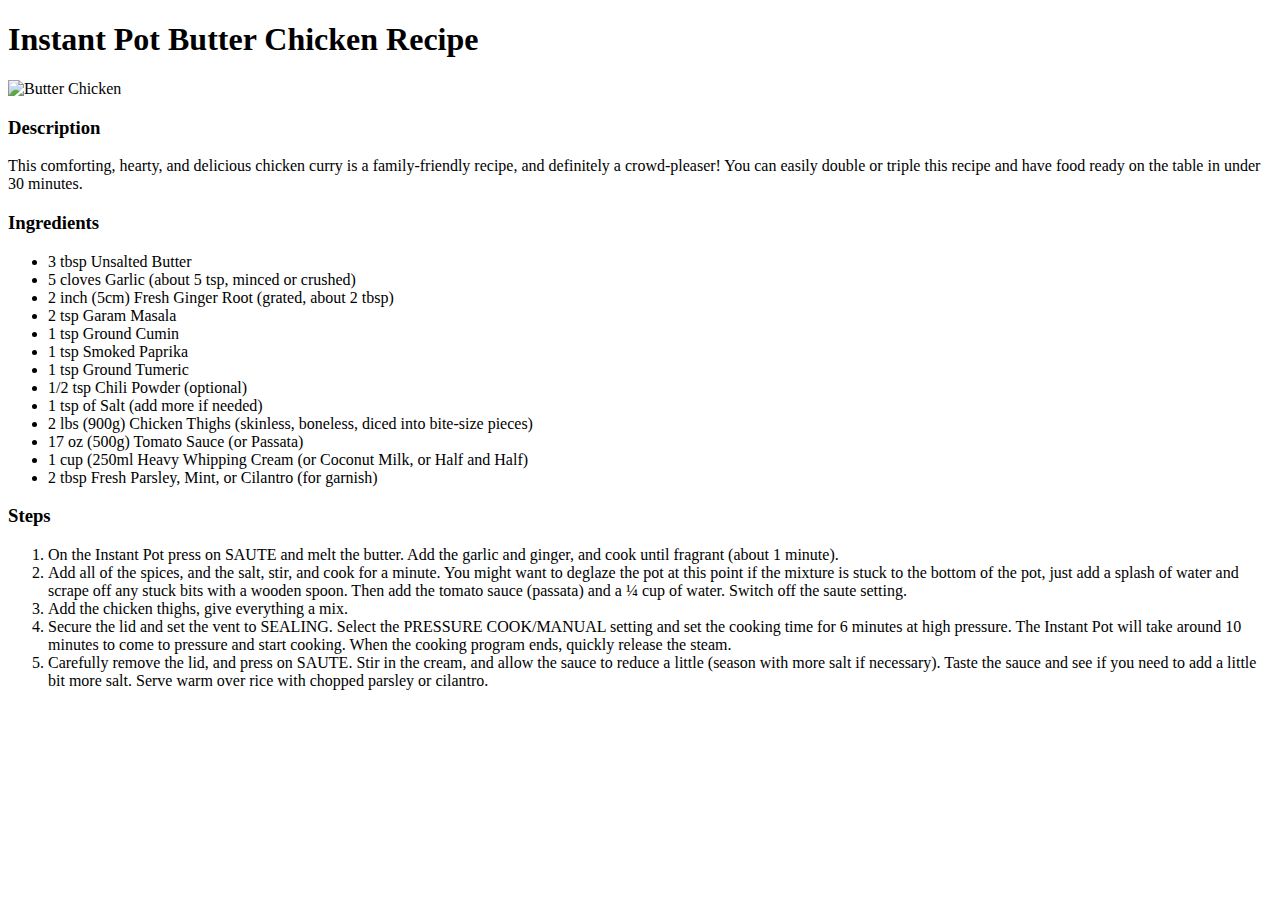
==== recipes/butterchicken.html @ ce5db4b4 "Add recipe to file butterchicken.html and link to index.html" ====
<!DOCTYPE html>
<html lang="en">
    <head>
        <meta charset="UTF-8">
    </head>

    <body>
        <h1>Instant Pot Butter Chicken Recipe</h1>
        <img src="https://www.google.com/imgres?imgurl=https%3A%2F%2Flittlesunnykitchen.com%2Fwp-content%2Fuploads%2FInstant-Pot-butter-chicken-9.jpg&imgrefurl=https%3A%2F%2Flittlesunnykitchen.com%2Finstant-pot-butter-chicken%2F&tbnid=IhDR70tdWCnhiM&vet=12ahUKEwj2h9mb36n5AhWkrnIEHR36AO0QMygBegUIARDhAQ..i&docid=Ugd2Y_xtkV9IVM&w=1200&h=1800&q=instant%20pot%20butter%20chicken&ved=2ahUKEwj2h9mb36n5AhWkrnIEHR36AO0QMygBegUIARDhAQ" alt="Butter Chicken">

        <h3>Description</h3>
        <p>This comforting, hearty, and delicious chicken curry is a family-friendly recipe, and definitely a crowd-pleaser! You can easily double or triple this recipe and have food ready on the table in under 30 minutes.</p>

        <h3>Ingredients</h3>
        <ul>
            <li>3 tbsp Unsalted Butter</li>
            <li>5 cloves Garlic (about 5 tsp, minced or crushed)</li>
            <li>2 inch (5cm) Fresh Ginger Root (grated, about 2 tbsp)</li>
            <li>2 tsp Garam Masala</li>
            <li>1 tsp Ground Cumin</li>
            <li>1 tsp Smoked Paprika</li>
            <li>1 tsp Ground Tumeric</li>
            <li>1/2 tsp Chili Powder (optional)</li>
            <li>1 tsp of Salt (add more if needed)</li>
            <li>2 lbs (900g) Chicken Thighs (skinless, boneless, diced into bite-size pieces)</li>
            <li>17 oz (500g) Tomato Sauce (or Passata)</li>
            <li>1 cup (250ml Heavy Whipping Cream (or Coconut Milk, or Half and Half)</li>
            <li>2 tbsp Fresh Parsley, Mint, or Cilantro (for garnish)</li>
        </ul>

        <h3>Steps</h3>
        <ol>
            <li>On the Instant Pot press on SAUTE and melt the butter. Add the garlic and ginger, and cook until fragrant (about 1 minute).</li>
            <li>Add all of the spices, and the salt, stir, and cook for a minute. You might want to deglaze the pot at this point if the mixture is stuck to the bottom of the pot, just add a splash of water and scrape off any stuck bits with a wooden spoon. Then add the tomato sauce (passata) and a ¼ cup of water. Switch off the saute setting.</li>
            <li>Add the chicken thighs, give everything a mix.</li>
            <li>Secure the lid and set the vent to SEALING. Select the PRESSURE COOK/MANUAL setting and set the cooking time for 6 minutes at high pressure. The Instant Pot will take around 10 minutes to come to pressure and start cooking. When the cooking program ends, quickly release the steam.</li>
            <li>Carefully remove the lid, and press on SAUTE. Stir in the cream, and allow the sauce to reduce a little (season with more salt if necessary). Taste the sauce and see if you need to add a little bit more salt. Serve warm over rice with chopped parsley or cilantro.</li>
        </ol>
    </body>
</html>
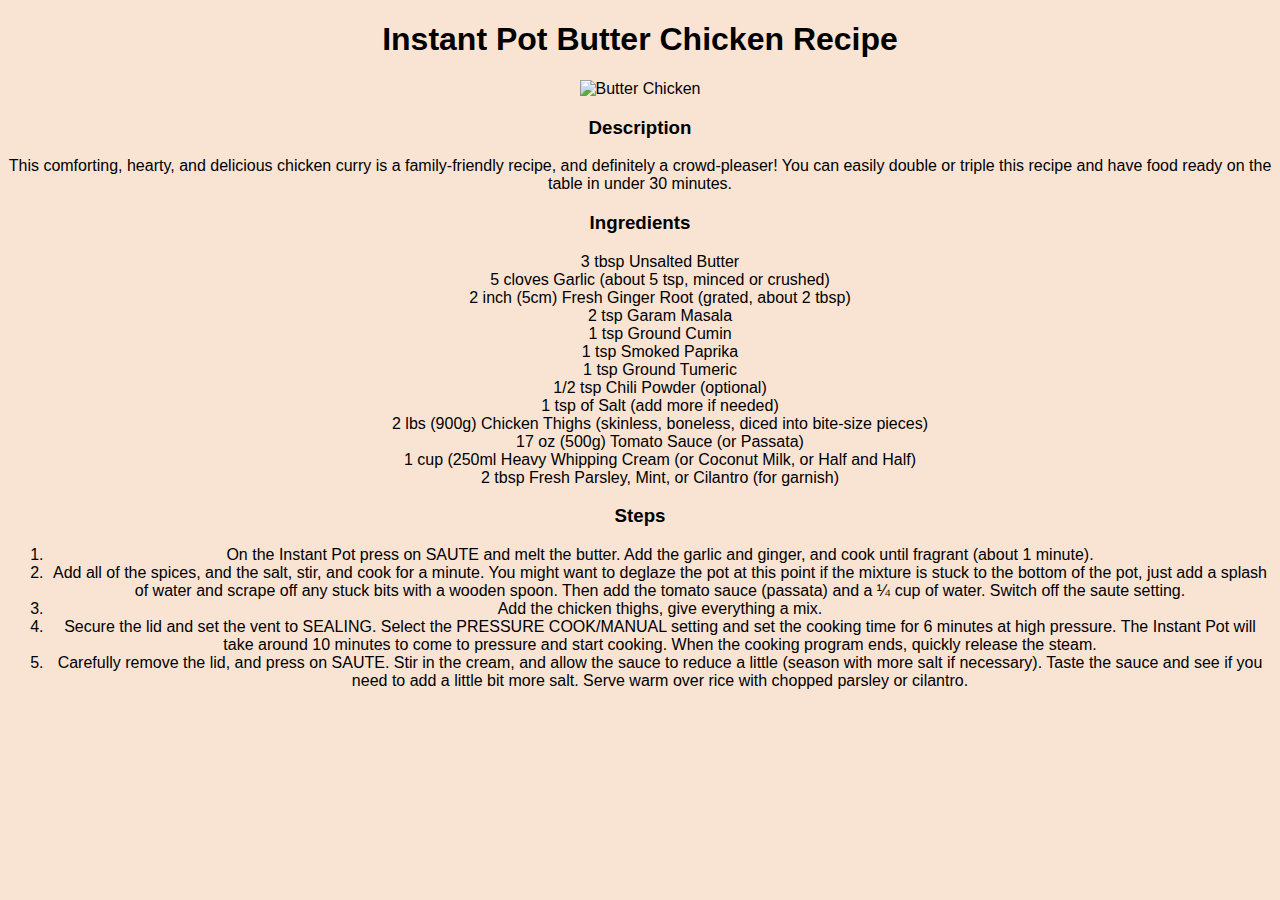
==== commit 01811f3f: "Add CSS link to recipe pages and added inital CSS" ====
--- a/recipes/butterchicken.html
+++ b/recipes/butterchicken.html
@@ -2,11 +2,12 @@
 <html lang="en">
     <head>
         <meta charset="UTF-8">
+        <link rel="stylesheet" href="/styles.css">
     </head>
 
     <body>
         <h1>Instant Pot Butter Chicken Recipe</h1>
-        <img src="https://www.google.com/imgres?imgurl=https%3A%2F%2Flittlesunnykitchen.com%2Fwp-content%2Fuploads%2FInstant-Pot-butter-chicken-9.jpg&imgrefurl=https%3A%2F%2Flittlesunnykitchen.com%2Finstant-pot-butter-chicken%2F&tbnid=IhDR70tdWCnhiM&vet=12ahUKEwj2h9mb36n5AhWkrnIEHR36AO0QMygBegUIARDhAQ..i&docid=Ugd2Y_xtkV9IVM&w=1200&h=1800&q=instant%20pot%20butter%20chicken&ved=2ahUKEwj2h9mb36n5AhWkrnIEHR36AO0QMygBegUIARDhAQ" alt="Butter Chicken">
+        <img src="https://littlesunnykitchen.com/wp-content/uploads/Instant-Pot-butter-chicken-9-730x1095.jpg" alt="Butter Chicken">
 
         <h3>Description</h3>
         <p>This comforting, hearty, and delicious chicken curry is a family-friendly recipe, and definitely a crowd-pleaser! You can easily double or triple this recipe and have food ready on the table in under 30 minutes.</p>
--- a/styles.css
+++ b/styles.css
@@ -0,0 +1,14 @@
+body {
+    background-color: #F9E4D4;
+    text-align: center;
+    font-family: 'Helvetica', sans-serif;
+}
+
+img {
+    height: 500px;
+    width: auto;
+}
+
+ul {
+list-style: none;
+}
